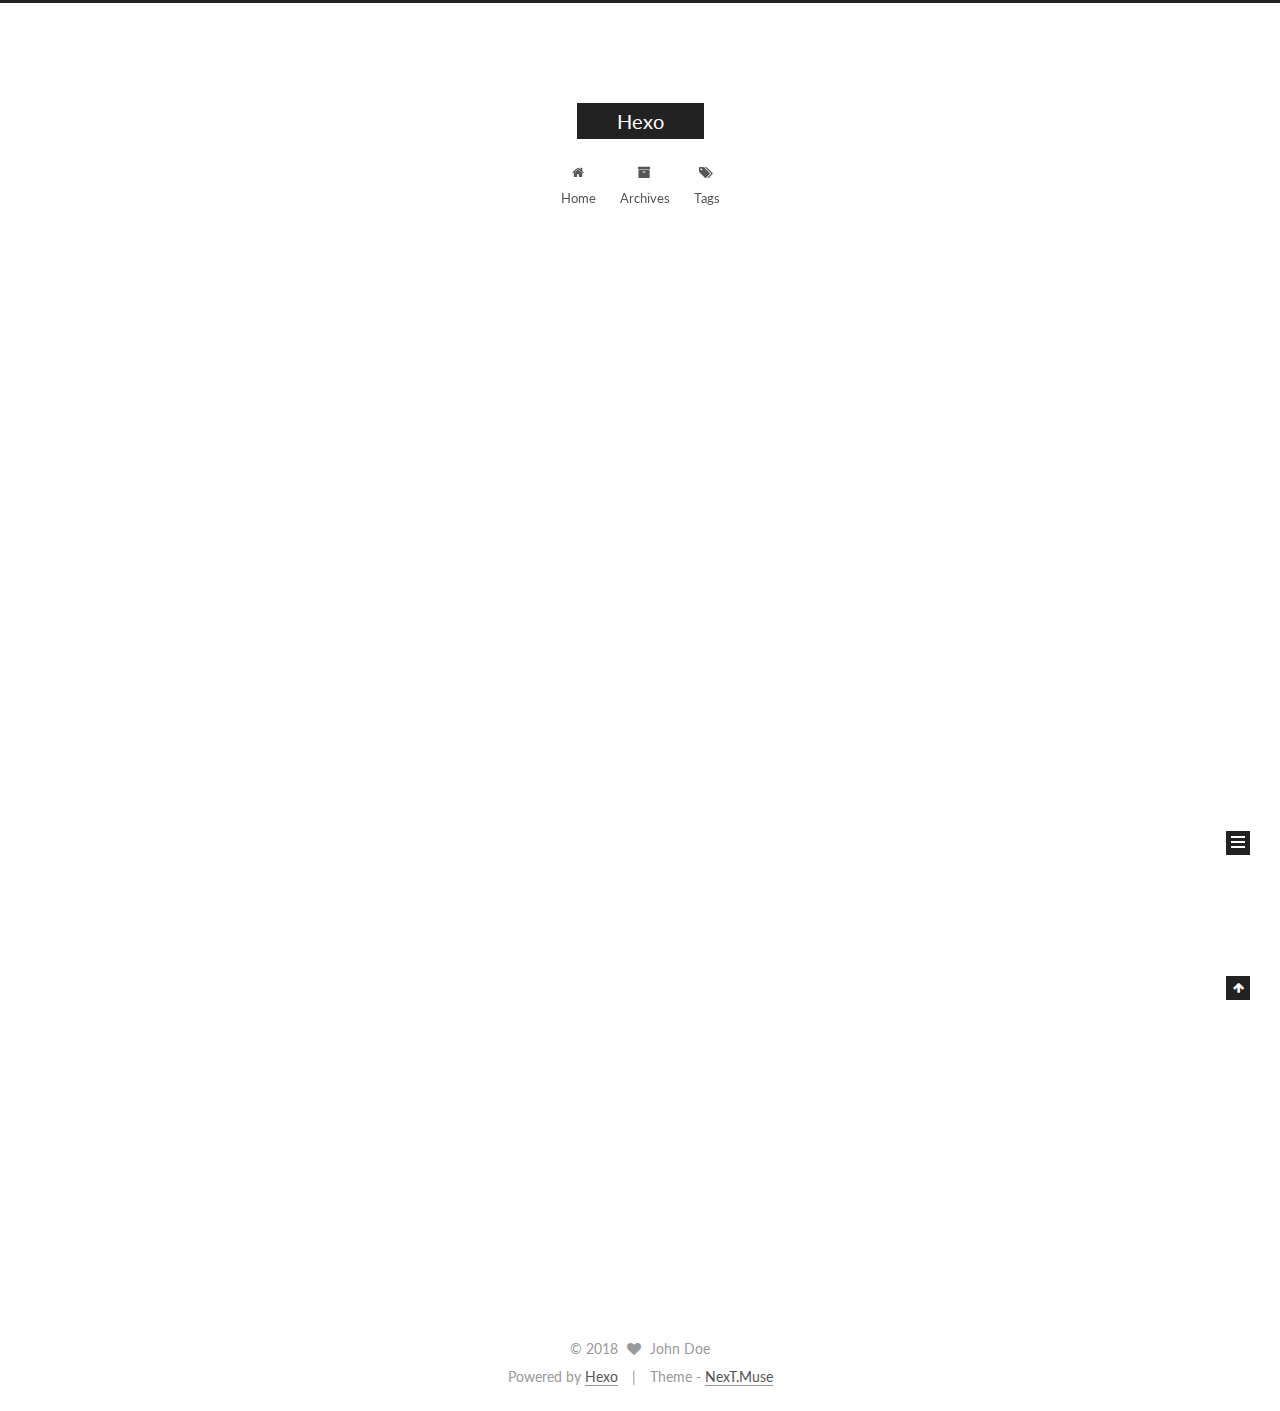
==== index.html @ 8499cf67 "Site updated: 2018-03-19 15:25:11" ====
<!DOCTYPE html>



  


<html class="theme-next muse use-motion" lang="">
<head>
  <meta charset="UTF-8"/>
<meta http-equiv="X-UA-Compatible" content="IE=edge" />
<meta name="viewport" content="width=device-width, initial-scale=1, maximum-scale=1"/>
<meta name="theme-color" content="#222">









<meta http-equiv="Cache-Control" content="no-transform" />
<meta http-equiv="Cache-Control" content="no-siteapp" />















  
  
  <link href="/lib/fancybox/source/jquery.fancybox.css?v=2.1.5" rel="stylesheet" type="text/css" />




  
  
  
  

  
    
    
  

  

  

  

  

  
    
    
    <link href="//fonts.googleapis.com/css?family=Lato:300,300italic,400,400italic,700,700italic&subset=latin,latin-ext" rel="stylesheet" type="text/css">
  






<link href="/lib/font-awesome/css/font-awesome.min.css?v=4.6.2" rel="stylesheet" type="text/css" />

<link href="/css/main.css?v=5.1.2" rel="stylesheet" type="text/css" />


  <meta name="keywords" content="Hexo, NexT" />








  <link rel="shortcut icon" type="image/x-icon" href="/favicon.ico?v=5.1.2" />






<meta property="og:type" content="website">
<meta property="og:title" content="Hexo">
<meta property="og:url" content="http://yoursite.com/index.html">
<meta property="og:site_name" content="Hexo">
<meta name="twitter:card" content="summary">
<meta name="twitter:title" content="Hexo">



<script type="text/javascript" id="hexo.configurations">
  var NexT = window.NexT || {};
  var CONFIG = {
    root: '/',
    scheme: 'Muse',
    sidebar: {"position":"left","display":"post","offset":12,"offset_float":12,"b2t":false,"scrollpercent":false,"onmobile":false},
    fancybox: true,
    tabs: true,
    motion: true,
    duoshuo: {
      userId: '0',
      author: 'Author'
    },
    algolia: {
      applicationID: '',
      apiKey: '',
      indexName: '',
      hits: {"per_page":10},
      labels: {"input_placeholder":"Search for Posts","hits_empty":"We didn't find any results for the search: ${query}","hits_stats":"${hits} results found in ${time} ms"}
    }
  };
</script>



  <link rel="canonical" href="http://yoursite.com/"/>





  <title>Hexo</title>
  














</head>

<body itemscope itemtype="http://schema.org/WebPage" lang="">

  
  
    
  

  <div class="container sidebar-position-left 
   page-home 
 ">
    <div class="headband"></div>

    <header id="header" class="header" itemscope itemtype="http://schema.org/WPHeader">
      <div class="header-inner"><div class="site-brand-wrapper">
  <div class="site-meta ">
    

    <div class="custom-logo-site-title">
      <a href="/"  class="brand" rel="start">
        <span class="logo-line-before"><i></i></span>
        <span class="site-title">Hexo</span>
        <span class="logo-line-after"><i></i></span>
      </a>
    </div>
      
        <p class="site-subtitle"></p>
      
  </div>

  <div class="site-nav-toggle">
    <button>
      <span class="btn-bar"></span>
      <span class="btn-bar"></span>
      <span class="btn-bar"></span>
    </button>
  </div>
</div>

<nav class="site-nav">
  

  
    <ul id="menu" class="menu">
      
        
        <li class="menu-item menu-item-home">
          <a href="/" rel="section">
            
              <i class="menu-item-icon fa fa-fw fa-home"></i> <br />
            
            Home
          </a>
        </li>
      
        
        <li class="menu-item menu-item-archives">
          <a href="/archives/" rel="section">
            
              <i class="menu-item-icon fa fa-fw fa-archive"></i> <br />
            
            Archives
          </a>
        </li>
      
        
        <li class="menu-item menu-item-tags">
          <a href="/tags/" rel="section">
            
              <i class="menu-item-icon fa fa-fw fa-tags"></i> <br />
            
            Tags
          </a>
        </li>
      

      
    </ul>
  

  
</nav>



 </div>
    </header>

    <main id="main" class="main">
      <div class="main-inner">
        <div class="content-wrap">
          <div id="content" class="content">
            
  <section id="posts" class="posts-expand">
    
      

  

  
  
  

  <article class="post post-type-normal" itemscope itemtype="http://schema.org/Article">
  
  
  
  <div class="post-block">
    <link itemprop="mainEntityOfPage" href="http://yoursite.com/2018/03/19/hello-world/">

    <span hidden itemprop="author" itemscope itemtype="http://schema.org/Person">
      <meta itemprop="name" content="John Doe">
      <meta itemprop="description" content="">
      <meta itemprop="image" content="/images/avatar.gif">
    </span>

    <span hidden itemprop="publisher" itemscope itemtype="http://schema.org/Organization">
      <meta itemprop="name" content="Hexo">
    </span>

    
      <header class="post-header">

        
        
          <h1 class="post-title" itemprop="name headline">
                
                <a class="post-title-link" href="/2018/03/19/hello-world/" itemprop="url">Hello World</a></h1>
        

        <div class="post-meta">
          <span class="post-time">
            
              <span class="post-meta-item-icon">
                <i class="fa fa-calendar-o"></i>
              </span>
              
                <span class="post-meta-item-text">Posted on</span>
              
              <time title="Post created" itemprop="dateCreated datePublished" datetime="2018-03-19T14:27:09+08:00">
                2018-03-19
              </time>
            

            

            
          </span>

          

          
            
          

          
          

          

          

          

        </div>
      </header>
    

    
    
    
    <div class="post-body" itemprop="articleBody">

      
      

      
        
          
            <p>Welcome to <a href="https://hexo.io/" target="_blank" rel="noopener">Hexo</a>! This is your very first post. Check <a href="https://hexo.io/docs/" target="_blank" rel="noopener">documentation</a> for more info. If you get any problems when using Hexo, you can find the answer in <a href="https://hexo.io/docs/troubleshooting.html" target="_blank" rel="noopener">troubleshooting</a> or you can ask me on <a href="https://github.com/hexojs/hexo/issues" target="_blank" rel="noopener">GitHub</a>.</p>
<h2 id="Quick-Start"><a href="#Quick-Start" class="headerlink" title="Quick Start"></a>Quick Start</h2><h3 id="Create-a-new-post"><a href="#Create-a-new-post" class="headerlink" title="Create a new post"></a>Create a new post</h3><figure class="highlight bash"><table><tr><td class="gutter"><pre><span class="line">1</span><br></pre></td><td class="code"><pre><span class="line">$ hexo new <span class="string">"My New Post"</span></span><br></pre></td></tr></table></figure>
<p>More info: <a href="https://hexo.io/docs/writing.html" target="_blank" rel="noopener">Writing</a></p>
<h3 id="Run-server"><a href="#Run-server" class="headerlink" title="Run server"></a>Run server</h3><figure class="highlight bash"><table><tr><td class="gutter"><pre><span class="line">1</span><br></pre></td><td class="code"><pre><span class="line">$ hexo server</span><br></pre></td></tr></table></figure>
<p>More info: <a href="https://hexo.io/docs/server.html" target="_blank" rel="noopener">Server</a></p>
<h3 id="Generate-static-files"><a href="#Generate-static-files" class="headerlink" title="Generate static files"></a>Generate static files</h3><figure class="highlight bash"><table><tr><td class="gutter"><pre><span class="line">1</span><br></pre></td><td class="code"><pre><span class="line">$ hexo generate</span><br></pre></td></tr></table></figure>
<p>More info: <a href="https://hexo.io/docs/generating.html" target="_blank" rel="noopener">Generating</a></p>
<h3 id="Deploy-to-remote-sites"><a href="#Deploy-to-remote-sites" class="headerlink" title="Deploy to remote sites"></a>Deploy to remote sites</h3><figure class="highlight bash"><table><tr><td class="gutter"><pre><span class="line">1</span><br></pre></td><td class="code"><pre><span class="line">$ hexo deploy</span><br></pre></td></tr></table></figure>
<p>More info: <a href="https://hexo.io/docs/deployment.html" target="_blank" rel="noopener">Deployment</a></p>

          
        
      
    </div>
    
    
    

    

    

    

    <footer class="post-footer">
      

      

      

      
      
        <div class="post-eof"></div>
      
    </footer>
  </div>
  
  
  
  </article>


    
  </section>

  


          </div>
          


          

        </div>
        
          
  
  <div class="sidebar-toggle">
    <div class="sidebar-toggle-line-wrap">
      <span class="sidebar-toggle-line sidebar-toggle-line-first"></span>
      <span class="sidebar-toggle-line sidebar-toggle-line-middle"></span>
      <span class="sidebar-toggle-line sidebar-toggle-line-last"></span>
    </div>
  </div>

  <aside id="sidebar" class="sidebar">
    
    <div class="sidebar-inner">

      

      

      <section class="site-overview sidebar-panel sidebar-panel-active">
        <div class="site-author motion-element" itemprop="author" itemscope itemtype="http://schema.org/Person">
          <img class="site-author-image" itemprop="image"
               src="/images/avatar.gif"
               alt="John Doe" />
          <p class="site-author-name" itemprop="name">John Doe</p>
           
              <p class="site-description motion-element" itemprop="description"></p>
          
        </div>
        <nav class="site-state motion-element">

          
            <div class="site-state-item site-state-posts">
              <a href="/archives/">
                <span class="site-state-item-count">1</span>
                <span class="site-state-item-name">posts</span>
              </a>
            </div>
          

          

          

        </nav>

        

        <div class="links-of-author motion-element">
          
        </div>

        
        

        
        

        


      </section>

      

      

    </div>
  </aside>


        
      </div>
    </main>

    <footer id="footer" class="footer">
      <div class="footer-inner">
        <div class="copyright" >
  
  &copy; 
  <span itemprop="copyrightYear">2018</span>
  <span class="with-love">
    <i class="fa fa-heart"></i>
  </span>
  <span class="author" itemprop="copyrightHolder">John Doe</span>
</div>


<div class="powered-by">
  Powered by <a class="theme-link" href="https://hexo.io">Hexo</a>
</div>

<div class="theme-info">
  Theme -
  <a class="theme-link" href="https://github.com/iissnan/hexo-theme-next">
    NexT.Muse
  </a>
</div>


        

        
      </div>
    </footer>

    
      <div class="back-to-top">
        <i class="fa fa-arrow-up"></i>
        
      </div>
    

  </div>

  

<script type="text/javascript">
  if (Object.prototype.toString.call(window.Promise) !== '[object Function]') {
    window.Promise = null;
  }
</script>









  












  
  <script type="text/javascript" src="/lib/jquery/index.js?v=2.1.3"></script>

  
  <script type="text/javascript" src="/lib/fastclick/lib/fastclick.min.js?v=1.0.6"></script>

  
  <script type="text/javascript" src="/lib/jquery_lazyload/jquery.lazyload.js?v=1.9.7"></script>

  
  <script type="text/javascript" src="/lib/velocity/velocity.min.js?v=1.2.1"></script>

  
  <script type="text/javascript" src="/lib/velocity/velocity.ui.min.js?v=1.2.1"></script>

  
  <script type="text/javascript" src="/lib/fancybox/source/jquery.fancybox.pack.js?v=2.1.5"></script>


  


  <script type="text/javascript" src="/js/src/utils.js?v=5.1.2"></script>

  <script type="text/javascript" src="/js/src/motion.js?v=5.1.2"></script>



  
  

  
    <script type="text/javascript" src="/js/src/scrollspy.js?v=5.1.2"></script>
<script type="text/javascript" src="/js/src/post-details.js?v=5.1.2"></script>

  

  


  <script type="text/javascript" src="/js/src/bootstrap.js?v=5.1.2"></script>



  


  




	





  





  






  





  

  

  

  

  

  

</body>
</html>
---- css/main.css ----
/* normalize.css v3.0.2 | MIT License | git.io/normalize */
html {
  font-family: sans-serif; /* 1 */
  -ms-text-size-adjust: 100%; /* 2 */
  -webkit-text-size-adjust: 100%; /* 2 */
}
body {
  margin: 0;
}
article,
aside,
details,
figcaption,
figure,
footer,
header,
hgroup,
main,
menu,
nav,
section,
summary {
  display: block;
}
audio,
canvas,
progress,
video {
  display: inline-block; /* 1 */
  vertical-align: baseline; /* 2 */
}
audio:not([controls]) {
  display: none;
  height: 0;
}
[hidden],
template {
  display: none;
}
a {
  background-color: transparent;
}
a:active,
a:hover {
  outline: 0;
}
abbr[title] {
  border-bottom: 1px dotted;
}
b,
strong {
  font-weight: bold;
}
dfn {
  font-style: italic;
}
h1 {
  font-size: 2em;
  margin: 0.67em 0;
}
mark {
  background: #ff0;
  color: #000;
}
small {
  font-size: 80%;
}
sub,
sup {
  font-size: 75%;
  line-height: 0;
  position: relative;
  vertical-align: baseline;
}
sup {
  top: -0.5em;
}
sub {
  bottom: -0.25em;
}
img {
  border: 0;
}
svg:not(:root) {
  overflow: hidden;
}
figure {
  margin: 1em 40px;
}
hr {
  -moz-box-sizing: content-box;
  box-sizing: content-box;
  height: 0;
}
pre {
  overflow: auto;
}
code,
kbd,
pre,
samp {
  font-family: monospace, monospace;
  font-size: 1em;
}
button,
input,
optgroup,
select,
textarea {
  color: inherit; /* 1 */
  font: inherit; /* 2 */
  margin: 0; /* 3 */
}
button {
  overflow: visible;
}
button,
select {
  text-transform: none;
}
button,
html input[type="button"],
input[type="reset"],
input[type="submit"] {
  -webkit-appearance: button; /* 2 */
  cursor: pointer; /* 3 */
}
button[disabled],
html input[disabled] {
  cursor: default;
}
button::-moz-focus-inner,
input::-moz-focus-inner {
  border: 0;
  padding: 0;
}
input {
  line-height: normal;
}
input[type="checkbox"],
input[type="radio"] {
  box-sizing: border-box; /* 1 */
  padding: 0; /* 2 */
}
input[type="number"]::-webkit-inner-spin-button,
input[type="number"]::-webkit-outer-spin-button {
  height: auto;
}
input[type="search"] {
  -webkit-appearance: textfield; /* 1 */
  -moz-box-sizing: content-box;
  -webkit-box-sizing: content-box; /* 2 */
  box-sizing: content-box;
}
input[type="search"]::-webkit-search-cancel-button,
input[type="search"]::-webkit-search-decoration {
  -webkit-appearance: none;
}
fieldset {
  border: 1px solid #c0c0c0;
  margin: 0 2px;
  padding: 0.35em 0.625em 0.75em;
}
legend {
  border: 0; /* 1 */
  padding: 0; /* 2 */
}
textarea {
  overflow: auto;
}
optgroup {
  font-weight: bold;
}
table {
  border-collapse: collapse;
  border-spacing: 0;
}
td,
th {
  padding: 0;
}
::selection {
  background: #262a30;
  color: #fff;
}
body {
  position: relative;
  font-family: 'Lato', "PingFang SC", "Microsoft YaHei", sans-serif;
  font-size: 14px;
  line-height: 2;
  color: #555;
  background: #fff;
}
@media (max-width: 767px) {
  body {
    padding-right: 0 !important;
  }
}
@media (min-width: 768px) and (max-width: 991px) {
  body {
    padding-right: 0 !important;
  }
}
@media (min-width: 1600px) {
  body {
    font-size: 16px;
  }
}
h1,
h2,
h3,
h4,
h5,
h6 {
  margin: 0;
  padding: 0;
  font-weight: bold;
  line-height: 1.5;
  font-family: 'Lato', "PingFang SC", "Microsoft YaHei", sans-serif;
}
h2,
h3,
h4,
h5,
h6 {
  margin: 20px 0 15px;
}
h1 {
  font-size: 22px;
}
@media (max-width: 767px) {
  h1 {
    font-size: 18px;
  }
}
h2 {
  font-size: 20px;
}
@media (max-width: 767px) {
  h2 {
    font-size: 16px;
  }
}
h3 {
  font-size: 18px;
}
@media (max-width: 767px) {
  h3 {
    font-size: 14px;
  }
}
h4 {
  font-size: 16px;
}
@media (max-width: 767px) {
  h4 {
    font-size: 12px;
  }
}
h5 {
  font-size: 14px;
}
@media (max-width: 767px) {
  h5 {
    font-size: 10px;
  }
}
h6 {
  font-size: 12px;
}
@media (max-width: 767px) {
  h6 {
    font-size: 8px;
  }
}
p {
  margin: 0 0 20px 0;
}
a {
  color: #555;
  text-decoration: none;
  border-bottom: 1px solid #999;
  word-wrap: break-word;
}
a:hover {
  color: #222;
  border-bottom-color: #222;
}
blockquote {
  margin: 0;
  padding: 0;
}
img {
  display: block;
  margin: auto;
  max-width: 100%;
  height: auto;
}
hr {
  margin: 40px 0;
  height: 3px;
  border: none;
  background-color: #ddd;
  background-image: repeating-linear-gradient(-45deg, #fff, #fff 4px, transparent 4px, transparent 8px);
}
blockquote {
  padding: 0 15px;
  color: #666;
  border-left: 4px solid #ddd;
}
blockquote cite::before {
  content: "-";
  padding: 0 5px;
}
dt {
  font-weight: 700;
}
dd {
  margin: 0;
  padding: 0;
}
.text-left {
  text-align: left;
}
.text-center {
  text-align: center;
}
.text-right {
  text-align: right;
}
.text-justify {
  text-align: justify;
}
.text-nowrap {
  white-space: nowrap;
}
.text-lowercase {
  text-transform: lowercase;
}
.text-uppercase {
  text-transform: uppercase;
}
.text-capitalize {
  text-transform: capitalize;
}
.center-block {
  display: block;
  margin-left: auto;
  margin-right: auto;
}
.clearfix:before,
.clearfix:after {
  content: " ";
  display: table;
}
.clearfix:after {
  clear: both;
}
.pullquote {
  width: 45%;
}
.pullquote.left {
  float: left;
  margin-left: 5px;
  margin-right: 10px;
}
.pullquote.right {
  float: right;
  margin-left: 10px;
  margin-right: 5px;
}
.affix.affix.affix {
  position: fixed;
}
.translation {
  margin-top: -20px;
  font-size: 14px;
  color: #999;
}
.scrollbar-measure {
  width: 100px;
  height: 100px;
  overflow: scroll;
  position: absolute;
  top: -9999px;
}
.use-motion .motion-element {
  opacity: 0;
}
table {
  margin: 20px 0;
  width: 100%;
  border-collapse: collapse;
  border-spacing: 0;
  border: 1px solid #ddd;
  font-size: 14px;
  table-layout: fixed;
  word-wrap: break-all;
}
table>tbody>tr:nth-of-type(odd) {
  background-color: #f9f9f9;
}
table>tbody>tr:hover {
  background-color: #f5f5f5;
}
caption,
th,
td {
  padding: 8px;
  text-align: left;
  vertical-align: middle;
  font-weight: normal;
}
th,
td {
  border-bottom: 3px solid #ddd;
  border-right: 1px solid #eee;
}
th {
  padding-bottom: 10px;
  font-weight: 700;
}
td {
  border-bottom-width: 1px;
}
html,
body {
  height: 100%;
}
.container {
  position: relative;
  min-height: 100%;
}
.header-inner {
  margin: 0 auto;
  padding: 100px 0 70px;
  width: 700px;
}
@media (min-width: 1600px) {
  .container .header-inner {
    width: 900px;
  }
}
.main {
  padding-bottom: 150px;
}
.main-inner {
  margin: 0 auto;
  width: 700px;
}
@media (min-width: 1600px) {
  .container .main-inner {
    width: 900px;
  }
}
.footer {
  position: absolute;
  left: 0;
  bottom: 0;
  width: 100%;
  min-height: 50px;
}
.footer-inner {
  box-sizing: border-box;
  margin: 20px auto;
  width: 700px;
}
@media (min-width: 1600px) {
  .container .footer-inner {
    width: 900px;
  }
}
pre,
.highlight {
  overflow: auto;
  margin: 20px 0;
  padding: 0;
  font-size: 13px;
  color: #4d4d4c;
  background: #f7f7f7;
  line-height: 1.6;
}
pre,
code {
  font-family: consolas, Menlo, "PingFang SC", "Microsoft YaHei", monospace;
}
code {
  padding: 2px 4px;
  word-wrap: break-word;
  color: #555;
  background: #eee;
  border-radius: 3px;
  font-size: 13px;
}
pre code {
  padding: 0;
  color: #4d4d4c;
  background: none;
  text-shadow: none;
}
.highlight {
  border-radius: 1px;
}
.highlight pre {
  border: none;
  margin: 0;
  padding: 10px 0;
}
.highlight table {
  margin: 0;
  width: auto;
  border: none;
}
.highlight td {
  border: none;
  padding: 0;
}
.highlight figcaption {
  font-size: 1em;
  color: #4d4d4c;
  line-height: 1em;
  margin-bottom: 1em;
}
.highlight figcaption:before,
.highlight figcaption:after {
  content: " ";
  display: table;
}
.highlight figcaption:after {
  clear: both;
}
.highlight figcaption a {
  float: right;
  color: #4d4d4c;
}
.highlight figcaption a:hover {
  border-bottom-color: #4d4d4c;
}
.highlight .gutter pre {
  padding-left: 10px;
  padding-right: 10px;
  color: #869194;
  text-align: right;
  background-color: #eff2f3;
}
.highlight .code pre {
  width: 100%;
  padding-left: 10px;
  padding-right: 10px;
  background-color: #f7f7f7;
}
.highlight .line {
  height: 20px;
}
.gutter {
  -webkit-user-select: none;
  -moz-user-select: none;
  -ms-user-select: none;
  user-select: none;
}
.gist table {
  width: auto;
}
.gist table td {
  border: none;
}
pre .deletion {
  background: #fdd;
}
pre .addition {
  background: #dfd;
}
pre .meta {
  color: #8959a8;
}
pre .comment {
  color: #8e908c;
}
pre .variable,
pre .attribute,
pre .tag,
pre .regexp,
pre .ruby .constant,
pre .xml .tag .title,
pre .xml .pi,
pre .xml .doctype,
pre .html .doctype,
pre .css .id,
pre .css .class,
pre .css .pseudo {
  color: #c82829;
}
pre .number,
pre .preprocessor,
pre .built_in,
pre .literal,
pre .params,
pre .constant,
pre .command {
  color: #f5871f;
}
pre .ruby .class .title,
pre .css .rules .attribute,
pre .string,
pre .value,
pre .inheritance,
pre .header,
pre .ruby .symbol,
pre .xml .cdata,
pre .special,
pre .number,
pre .formula {
  color: #718c00;
}
pre .title,
pre .css .hexcolor {
  color: #3e999f;
}
pre .function,
pre .python .decorator,
pre .python .title,
pre .ruby .function .title,
pre .ruby .title .keyword,
pre .perl .sub,
pre .javascript .title,
pre .coffeescript .title {
  color: #4271ae;
}
pre .keyword,
pre .javascript .function {
  color: #8959a8;
}
.full-image.full-image.full-image {
  border: none;
  max-width: 100%;
  width: auto;
  margin: 20px auto;
}
@media (min-width: 992px) {
  .full-image.full-image.full-image {
    max-width: none;
    width: 110%;
    margin: 25px -5%;
  }
}
.blockquote-center,
.page-home .post-type-quote blockquote,
.page-post-detail .post-type-quote blockquote {
  position: relative;
  margin: 40px 0;
  padding: 0;
  border-left: none;
  text-align: center;
}
.blockquote-center::before,
.page-home .post-type-quote blockquote::before,
.page-post-detail .post-type-quote blockquote::before,
.blockquote-center::after,
.page-home .post-type-quote blockquote::after,
.page-post-detail .post-type-quote blockquote::after {
  position: absolute;
  content: ' ';
  display: block;
  width: 100%;
  height: 24px;
  opacity: 0.2;
  background-repeat: no-repeat;
  background-position: 0 -6px;
  background-size: 22px 22px;
}
.blockquote-center::before,
.page-home .post-type-quote blockquote::before,
.page-post-detail .post-type-quote blockquote::before {
  top: -20px;
  background-image: url("../images/quote-l.svg");
  border-top: 1px solid #ccc;
}
.blockquote-center::after,
.page-home .post-type-quote blockquote::after,
.page-post-detail .post-type-quote blockquote::after {
  bottom: -20px;
  background-image: url("../images/quote-r.svg");
  border-bottom: 1px solid #ccc;
  background-position: 100% 8px;
}
.blockquote-center p,
.page-home .post-type-quote blockquote p,
.page-post-detail .post-type-quote blockquote p,
.blockquote-center div,
.page-home .post-type-quote blockquote div,
.page-post-detail .post-type-quote blockquote div {
  text-align: center;
}
.post .post-body .group-picture img {
  box-sizing: border-box;
  padding: 0 3px;
  border: none;
}
.post .group-picture-row {
  overflow: hidden;
  margin-top: 6px;
}
.post .group-picture-row:first-child {
  margin-top: 0;
}
.post .group-picture-column {
  float: left;
}
.page-post-detail .post-body .group-picture-column {
  float: none;
  margin-top: 10px;
  width: auto !important;
}
.page-post-detail .post-body .group-picture-column img {
  margin: 0 auto;
}
.page-archive .group-picture-container {
  overflow: hidden;
}
.page-archive .group-picture-row {
  float: left;
}
.page-archive .group-picture-row:first-child {
  margin-top: 6px;
}
.page-archive .group-picture-column {
  max-width: 150px;
  max-height: 150px;
}
.post-body .note {
  position: relative;
  padding: 15px;
  margin-bottom: 20px;
  border: 1px solid #eee;
  border-left-width: 5px;
  border-radius: 3px;
}
.post-body .note h2,
.post-body .note h3,
.post-body .note h4,
.post-body .note h5,
.post-body .note h6 {
  margin-top: 0;
  margin-bottom: 0;
  border-bottom: initial;
  padding-top: 0 !important;
}
.post-body .note p:first-child,
.post-body .note ul:first-child,
.post-body .note ol:first-child,
.post-body .note table:first-child,
.post-body .note pre:first-child,
.post-body .note blockquote:first-child {
  margin-top: 0;
}
.post-body .note p:last-child,
.post-body .note ul:last-child,
.post-body .note ol:last-child,
.post-body .note table:last-child,
.post-body .note pre:last-child,
.post-body .note blockquote:last-child {
  margin-bottom: 0;
}
.post-body .note.default {
  border-left-color: #777;
}
.post-body .note.default h2,
.post-body .note.default h3,
.post-body .note.default h4,
.post-body .note.default h5,
.post-body .note.default h6 {
  color: #777;
}
.post-body .note.primary {
  border-left-color: #6f42c1;
}
.post-body .note.primary h2,
.post-body .note.primary h3,
.post-body .note.primary h4,
.post-body .note.primary h5,
.post-body .note.primary h6 {
  color: #6f42c1;
}
.post-body .note.info {
  border-left-color: #428bca;
}
.post-body .note.info h2,
.post-body .note.info h3,
.post-body .note.info h4,
.post-body .note.info h5,
.post-body .note.info h6 {
  color: #428bca;
}
.post-body .note.success {
  border-left-color: #5cb85c;
}
.post-body .note.success h2,
.post-body .note.success h3,
.post-body .note.success h4,
.post-body .note.success h5,
.post-body .note.success h6 {
  color: #5cb85c;
}
.post-body .note.warning {
  border-left-color: #f0ad4e;
}
.post-body .note.warning h2,
.post-body .note.warning h3,
.post-body .note.warning h4,
.post-body .note.warning h5,
.post-body .note.warning h6 {
  color: #f0ad4e;
}
.post-body .note.danger {
  border-left-color: #d9534f;
}
.post-body .note.danger h2,
.post-body .note.danger h3,
.post-body .note.danger h4,
.post-body .note.danger h5,
.post-body .note.danger h6 {
  color: #d9534f;
}
.post-body .label {
  display: inline;
  padding: 0 2px;
  white-space: nowrap;
}
.post-body .label.default {
  background-color: #f0f0f0;
}
.post-body .label.primary {
  background-color: #efe6f7;
}
.post-body .label.info {
  background-color: #e5f2f8;
}
.post-body .label.success {
  background-color: #e7f4e9;
}
.post-body .label.warning {
  background-color: #fcf6e1;
}
.post-body .label.danger {
  background-color: #fae8eb;
}
.post-body .tabs {
  position: relative;
  display: block;
  margin-bottom: 20px;
  padding-top: 10px;
}
.post-body .tabs ul.nav-tabs {
  margin: 0;
  padding: 0;
  display: flex;
  margin-bottom: -1px;
}
@media (max-width: 413px) {
  .post-body .tabs ul.nav-tabs {
    display: block;
    margin-bottom: 5px;
  }
}
.post-body .tabs ul.nav-tabs li.tab {
  list-style-type: none !important;
  margin: 0 0.25em 0 0;
  border-top: 3px solid transparent;
  border-left: 1px solid transparent;
  border-right: 1px solid transparent;
}
@media (max-width: 413px) {
  .post-body .tabs ul.nav-tabs li.tab {
    margin: initial;
    border-top: 1px solid transparent;
    border-left: 3px solid transparent;
    border-right: 1px solid transparent;
    border-bottom: 1px solid transparent;
  }
}
.post-body .tabs ul.nav-tabs li.tab a {
  outline: 0;
  border-bottom: initial;
  display: block;
  line-height: 1.8em;
  padding: 0.25em 0.75em;
  transition-duration: 0.2s;
  transition-timing-function: ease-out;
  transition-delay: 0s;
}
.post-body .tabs ul.nav-tabs li.tab a i {
  width: 1.285714285714286em;
}
.post-body .tabs ul.nav-tabs li.tab.active {
  border-top: 3px solid #fc6423;
  border-left: 1px solid #ddd;
  border-right: 1px solid #ddd;
  background-color: #fff;
}
@media (max-width: 413px) {
  .post-body .tabs ul.nav-tabs li.tab.active {
    border-top: 1px solid #ddd;
    border-left: 3px solid #fc6423;
    border-right: 1px solid #ddd;
    border-bottom: 1px solid #ddd;
  }
}
.post-body .tabs ul.nav-tabs li.tab.active a {
  cursor: default;
  color: #555;
}
.post-body .tabs .tab-content {
  background-color: #fff;
}
.post-body .tabs .tab-content .tab-pane {
  border: 1px solid #ddd;
  padding: 20px 20px 0 20px;
}
.post-body .tabs .tab-content .tab-pane:not(.active) {
  display: none !important;
}
.post-body .tabs .tab-content .tab-pane.active {
  display: block !important;
}
.btn {
  display: inline-block;
  padding: 0 20px;
  font-size: 14px;
  color: #fff;
  background: #222;
  border: 2px solid #222;
  text-decoration: none;
  border-radius: 0;
  transition-property: background-color;
  transition-duration: 0.2s;
  transition-timing-function: ease-in-out;
  transition-delay: 0s;
}
.btn:hover,
.post-button .btn:hover {
  border-color: #222;
  color: #222;
  background: #fff;
}
.btn-bar {
  display: block;
  width: 22px;
  height: 2px;
  background: #555;
  border-radius: 1px;
}
.btn-bar+.btn-bar {
  margin-top: 4px;
}
.pagination {
  margin: 120px 0 40px;
  text-align: center;
  border-top: 1px solid #eee;
}
.page-number-basic,
.pagination .prev,
.pagination .next,
.pagination .page-number,
.pagination .space {
  display: inline-block;
  position: relative;
  top: -1px;
  margin: 0 10px;
  padding: 0 10px;
  line-height: 30px;
}
@media (max-width: 767px) {
  .page-number-basic,
  .pagination .prev,
  .pagination .next,
  .pagination .page-number,
  .pagination .space {
    margin: 0 5px;
  }
}
.pagination .prev,
.pagination .next,
.pagination .page-number {
  border-bottom: 0;
  border-top: 1px solid #eee;
  transition-property: border-color;
  transition-duration: 0.2s;
  transition-timing-function: ease-in-out;
  transition-delay: 0s;
}
.pagination .prev:hover,
.pagination .next:hover,
.pagination .page-number:hover {
  border-top-color: #222;
}
.pagination .space {
  padding: 0;
  margin: 0;
}
.pagination .prev {
  margin-left: 0;
}
.pagination .next {
  margin-right: 0;
}
.pagination .page-number.current {
  color: #fff;
  background: #ccc;
  border-top-color: #ccc;
}
@media (max-width: 767px) {
  .pagination {
    border-top: none;
  }
  .pagination .prev,
  .pagination .next,
  .pagination .page-number {
    margin-bottom: 10px;
    border-top: 0;
    border-bottom: 1px solid #eee;
  }
  .pagination .prev:hover,
  .pagination .next:hover,
  .pagination .page-number:hover {
    border-bottom-color: #222;
  }
}
.comments {
  margin: 60px 20px 0;
}
.tag-cloud {
  text-align: center;
}
.tag-cloud a {
  display: inline-block;
  margin: 10px;
}
.back-to-top {
  box-sizing: border-box;
  position: fixed;
  bottom: -100px;
  right: 30px;
  z-index: 1050;
  padding: 0 6px;
  width: 24px;
  background: #222;
  font-size: 12px;
  opacity: 1;
  color: #fff;
  cursor: pointer;
  text-align: center;
  -webkit-transform: translateZ(0);
  transition-property: bottom;
  transition-duration: 0.2s;
  transition-timing-function: ease-in-out;
  transition-delay: 0s;
}
@media (min-width: 768px) and (max-width: 991px) {
  .back-to-top {
    display: none !important;
  }
}
@media (max-width: 767px) {
  .back-to-top {
    display: none !important;
  }
}
.back-to-top.back-to-top-on {
  bottom: 19px;
}
.header {
  background: transparent;
}
.header-inner {
  position: relative;
}
.headband {
  height: 3px;
  background: #222;
}
.site-meta {
  margin: 0;
  text-align: center;
}
@media (max-width: 767px) {
  .site-meta {
    text-align: center;
  }
}
.brand {
  position: relative;
  display: inline-block;
  padding: 0 40px;
  color: #fff;
  background: #222;
  border-bottom: none;
}
.brand:hover {
  color: #fff;
}
.logo {
  display: inline-block;
  margin-right: 5px;
  line-height: 36px;
  vertical-align: top;
}
.site-title {
  display: inline-block;
  vertical-align: top;
  line-height: 36px;
  font-size: 20px;
  font-weight: normal;
  font-family: 'Lato', "PingFang SC", "Microsoft YaHei", sans-serif;
}
.site-subtitle {
  margin-top: 10px;
  font-size: 13px;
  color: #999;
}
.use-motion .brand {
  opacity: 0;
}
.use-motion .logo,
.use-motion .site-title,
.use-motion .site-subtitle {
  opacity: 0;
  position: relative;
  top: -10px;
}
.site-nav-toggle {
  display: none;
  position: absolute;
  top: 10px;
  left: 10px;
}
@media (max-width: 767px) {
  .site-nav-toggle {
    display: block;
  }
}
.site-nav-toggle button {
  margin-top: 2px;
  padding: 9px 10px;
  background: transparent;
  border: none;
}
@media (max-width: 767px) {
  .site-nav {
    display: none;
    margin: 0 -10px;
    padding: 0 10px;
    clear: both;
    border-top: 1px solid #ddd;
  }
}
@media (min-width: 768px) and (max-width: 991px) {
  .site-nav {
    display: block !important;
  }
}
@media (min-width: 992px) {
  .site-nav {
    display: block !important;
  }
}
.menu {
  margin-top: 20px;
  padding-left: 0;
  text-align: center;
}
.menu .menu-item {
  display: inline-block;
  margin: 0 10px;
  list-style: none;
}
@media screen and (max-width: 767px) {
  .menu .menu-item {
    margin-top: 10px;
  }
}
.menu .menu-item a {
  display: block;
  font-size: 13px;
  line-height: inherit;
  border-bottom: 1px solid transparent;
  transition-property: border-color;
  transition-duration: 0.2s;
  transition-timing-function: ease-in-out;
  transition-delay: 0s;
}
.menu .menu-item a:hover {
  border-bottom-color: #222;
}
.menu .menu-item .fa {
  margin-right: 5px;
}
.use-motion .menu-item {
  opacity: 0;
}
.post-body {
  font-family: 'Lato', "PingFang SC", "Microsoft YaHei", sans-serif;
}
@media (max-width: 767px) {
  .post-body {
    word-break: break-word;
  }
}
.post-body .fancybox img {
  display: block !important;
  margin: 0 auto;
  cursor: pointer;
  cursor: zoom-in;
  cursor: -webkit-zoom-in;
}
.post-body .image-caption,
.post-body .figure .caption {
  margin: 10px auto 15px;
  text-align: center;
  font-size: 14px;
  color: #999;
  font-weight: bold;
  line-height: 1;
}
.post-sticky-flag {
  display: inline-block;
  font-size: 16px;
  -ms-transform: rotate(30deg);
  -webkit-transform: rotate(30deg);
  -moz-transform: rotate(30deg);
  -ms-transform: rotate(30deg);
  -o-transform: rotate(30deg);
  transform: rotate(30deg);
}
.posts-expand {
  padding-top: 40px;
}
@media (max-width: 767px) {
  .posts-expand {
    margin: 0 20px;
  }
  .post-body pre {
    padding: 10px;
  }
  .post-body pre .gutter pre {
    padding-right: 10px;
  }
  .post-body .highlight {
    margin-left: 0px;
    margin-right: 0px;
    padding: 0;
  }
  .post-body .highlight .gutter pre {
    padding-right: 10px;
  }
}
@media (min-width: 992px) {
  .posts-expand .post-body {
    text-align: justify;
  }
}
.posts-expand .post-body h2,
.posts-expand .post-body h3,
.posts-expand .post-body h4,
.posts-expand .post-body h5,
.posts-expand .post-body h6 {
  padding-top: 10px;
}
.posts-expand .post-body h2 .header-anchor,
.posts-expand .post-body h3 .header-anchor,
.posts-expand .post-body h4 .header-anchor,
.posts-expand .post-body h5 .header-anchor,
.posts-expand .post-body h6 .header-anchor {
  float: right;
  margin-left: 10px;
  color: #ccc;
  border-bottom-style: none;
  visibility: hidden;
}
.posts-expand .post-body h2 .header-anchor:hover,
.posts-expand .post-body h3 .header-anchor:hover,
.posts-expand .post-body h4 .header-anchor:hover,
.posts-expand .post-body h5 .header-anchor:hover,
.posts-expand .post-body h6 .header-anchor:hover {
  color: inherit;
}
.posts-expand .post-body h2:hover .header-anchor,
.posts-expand .post-body h3:hover .header-anchor,
.posts-expand .post-body h4:hover .header-anchor,
.posts-expand .post-body h5:hover .header-anchor,
.posts-expand .post-body h6:hover .header-anchor {
  visibility: visible;
}
.posts-expand .post-body ul li {
  list-style: circle;
}
.posts-expand .post-body img {
  box-sizing: border-box;
  margin: auto;
  padding: 3px;
  border: 1px solid #ddd;
}
.posts-expand .fancybox img {
  margin: 0 auto;
}
@media (max-width: 767px) {
  .posts-collapse {
    margin: 0 20px;
  }
  .posts-collapse .post-title,
  .posts-collapse .post-meta {
    display: block;
    width: auto;
    text-align: left;
  }
}
.posts-collapse {
  position: relative;
  z-index: 1010;
  margin-left: 55px;
}
.posts-collapse::after {
  content: " ";
  position: absolute;
  top: 20px;
  left: 0;
  margin-left: -2px;
  width: 4px;
  height: 100%;
  background: #f5f5f5;
  z-index: -1;
}
@media (max-width: 767px) {
  .posts-collapse {
    margin: 0 20px;
  }
}
.posts-collapse .collection-title {
  position: relative;
  margin: 60px 0;
}
.posts-collapse .collection-title h1,
.posts-collapse .collection-title h2 {
  margin-left: 20px;
}
.posts-collapse .collection-title small {
  color: #bbb;
  margin-left: 5px;
}
.posts-collapse .collection-title::before {
  content: " ";
  position: absolute;
  left: 0;
  top: 50%;
  margin-left: -4px;
  margin-top: -4px;
  width: 8px;
  height: 8px;
  background: #bbb;
  border-radius: 50%;
}
.posts-collapse .post {
  margin: 30px 0;
}
.posts-collapse .post-header {
  position: relative;
  transition-duration: 0.2s;
  transition-timing-function: ease-in-out;
  transition-delay: 0s;
  transition-property: border;
  border-bottom: 1px dashed #ccc;
}
.posts-collapse .post-header::before {
  content: " ";
  position: absolute;
  left: 0;
  top: 12px;
  width: 6px;
  height: 6px;
  margin-left: -4px;
  background: #bbb;
  border-radius: 50%;
  border: 1px solid #fff;
  transition-duration: 0.2s;
  transition-timing-function: ease-in-out;
  transition-delay: 0s;
  transition-property: background;
}
.posts-collapse .post-header:hover {
  border-bottom-color: #666;
}
.posts-collapse .post-header:hover::before {
  background: #222;
}
.posts-collapse .post-meta {
  position: absolute;
  font-size: 12px;
  left: 20px;
  top: 5px;
}
.posts-collapse .post-comments-count {
  display: none;
}
.posts-collapse .post-title {
  margin-left: 60px;
  font-size: 16px;
  font-weight: normal;
  line-height: inherit;
}
.posts-collapse .post-title::after {
  margin-left: 3px;
  opacity: 0.6;
}
.posts-collapse .post-title a {
  color: #666;
  border-bottom: none;
}
.page-home .post-type-quote .post-header,
.page-post-detail .post-type-quote .post-header,
.page-home .post-type-quote .post-tags,
.page-post-detail .post-type-quote .post-tags {
  display: none;
}
.posts-expand .post-title {
  font-size: 26px;
  text-align: center;
  word-break: break-word;
  font-weight: 400;
}
@media (max-width: 767px) {
  .posts-expand .post-title {
    font-size: 22px;
  }
}
.posts-expand .post-title-link {
  display: inline-block;
  position: relative;
  color: #555;
  border-bottom: none;
  line-height: 1.2;
  vertical-align: top;
}
.posts-expand .post-title-link::before {
  content: "";
  position: absolute;
  width: 100%;
  height: 2px;
  bottom: 0;
  left: 0;
  background-color: #000;
  visibility: hidden;
  -webkit-transform: scaleX(0);
  -moz-transform: scaleX(0);
  -ms-transform: scaleX(0);
  -o-transform: scaleX(0);
  transform: scaleX(0);
  transition-duration: 0.2s;
  transition-timing-function: ease-in-out;
  transition-delay: 0s;
}
.posts-expand .post-title-link:hover::before {
  visibility: visible;
  -webkit-transform: scaleX(1);
  -moz-transform: scaleX(1);
  -ms-transform: scaleX(1);
  -o-transform: scaleX(1);
  transform: scaleX(1);
}
.posts-expand .post-title-link .fa {
  font-size: 16px;
}
.posts-expand .post-meta {
  margin: 3px 0 60px 0;
  color: #999;
  font-family: 'Lato', "PingFang SC", "Microsoft YaHei", sans-serif;
  font-size: 12px;
  text-align: center;
}
.posts-expand .post-meta .post-category-list {
  display: inline-block;
  margin: 0;
  padding: 3px;
}
.posts-expand .post-meta .post-category-list-link {
  color: #999;
}
.posts-expand .post-meta .post-description {
  font-size: 14px;
  margin-top: 2px;
}
.post-wordcount {
  display: inline-block;
}
.post-meta-divider {
  margin: 0 0.5em;
}
.post-meta-item-icon {
  margin-right: 3px;
}
@media (min-width: 768px) and (max-width: 991px) {
  .post-meta-item-icon {
    display: inline-block;
  }
}
@media (max-width: 767px) {
  .post-meta-item-icon {
    display: inline-block;
  }
}
@media (min-width: 768px) and (max-width: 991px) {
  .post-meta-item-text {
    display: none;
  }
}
@media (max-width: 767px) {
  .post-meta-item-text {
    display: none;
  }
}
@media (max-width: 767px) {
  .posts-expand .post-comments-count {
    display: none;
  }
}
.post-button {
  margin-top: 50px;
}
.post-button .btn {
  color: #fff;
  font-size: 14px;
  background: #222;
  border-radius: 0;
  line-height: 2;
  margin: 0 4px 8px 4px;
}
.post-button .fa-fw {
  width: 1.285714285714286em;
  text-align: left;
}
.posts-expand .post-tags {
  margin-top: 40px;
  text-align: center;
}
.posts-expand .post-tags a {
  display: inline-block;
  margin-right: 10px;
  font-size: 13px;
}
.post-nav {
  display: table;
  margin-top: 15px;
  width: 100%;
  border-top: 1px solid #eee;
}
.post-nav-divider {
  display: table-cell;
  width: 10%;
}
.post-nav-item {
  display: table-cell;
  padding: 10px 0 0 0;
  width: 45%;
  vertical-align: top;
}
.post-nav-item a {
  position: relative;
  display: block;
  line-height: 25px;
  font-size: 14px;
  color: #555;
  border-bottom: none;
}
.post-nav-item a:hover {
  color: #222;
  border-bottom: none;
}
.post-nav-item a:active {
  top: 2px;
}
.post-nav-item .fa {
  position: absolute;
  top: 8px;
  left: 0;
  font-size: 12px;
}
.post-nav-next a {
  padding-left: 15px;
}
.post-nav-prev {
  text-align: right;
}
.post-nav-prev a {
  padding-right: 15px;
}
.post-nav-prev .fa {
  right: 0;
  left: auto;
}
.posts-expand .post-eof {
  display: block;
  margin: 80px auto 60px;
  width: 8%;
  height: 1px;
  background: #ccc;
  text-align: center;
}
.post:last-child .post-eof.post-eof.post-eof {
  display: none;
}
.post-gallery {
  display: table;
  table-layout: fixed;
  width: 100%;
  border-collapse: separate;
}
.post-gallery-row {
  display: table-row;
}
.post-gallery .post-gallery-img {
  display: table-cell;
  text-align: center;
  vertical-align: middle;
  border: none;
}
.post-gallery .post-gallery-img img {
  max-width: 100%;
  max-height: 100%;
  border: none;
}
.fancybox-close,
.fancybox-close:hover {
  border: none;
}
.rtl.post-body p,
.rtl.post-body a,
.rtl.post-body h1,
.rtl.post-body h2,
.rtl.post-body h3,
.rtl.post-body h4,
.rtl.post-body h5,
.rtl.post-body h6,
.rtl.post-body li,
.rtl.post-body ul,
.rtl.post-body ol {
  direction: rtl;
  font-family: UKIJ Ekran;
}
.rtl.post-title {
  font-family: UKIJ Ekran;
}
.sidebar {
  position: fixed;
  right: 0;
  top: 0;
  bottom: 0;
  width: 0;
  z-index: 1040;
  box-shadow: inset 0 2px 6px #000;
  background: #222;
  -webkit-transform: translateZ(0);
}
.sidebar a {
  color: #999;
  border-bottom-color: #555;
}
.sidebar a:hover {
  color: #eee;
}
@media (min-width: 768px) and (max-width: 991px) {
  .sidebar {
    display: none !important;
  }
}
@media (max-width: 767px) {
  .sidebar {
    display: none !important;
  }
}
.sidebar-inner {
  position: relative;
  padding: 20px 10px;
  color: #999;
  text-align: center;
}
.sidebar-toggle {
  position: fixed;
  right: 30px;
  bottom: 45px;
  width: 14px;
  height: 14px;
  padding: 5px;
  background: #222;
  line-height: 0;
  z-index: 1050;
  cursor: pointer;
  -webkit-transform: translateZ(0);
}
@media (min-width: 768px) and (max-width: 991px) {
  .sidebar-toggle {
    display: none !important;
  }
}
@media (max-width: 767px) {
  .sidebar-toggle {
    display: none !important;
  }
}
.sidebar-toggle-line {
  position: relative;
  display: inline-block;
  vertical-align: top;
  height: 2px;
  width: 100%;
  background: #fff;
  margin-top: 3px;
}
.sidebar-toggle-line:first-child {
  margin-top: 0;
}
.site-author-image {
  display: block;
  margin: 0 auto;
  padding: 2px;
  max-width: 96px;
  height: auto;
  border: 2px solid #333;
}
.site-author-name {
  margin: 5px 0 0;
  text-align: center;
  color: #f5f5f5;
  font-weight: normal;
}
.site-description {
  margin-top: 5px;
  text-align: center;
  font-size: 14px;
  color: #999;
}
.site-state {
  overflow: hidden;
  line-height: 1.4;
  white-space: nowrap;
  text-align: center;
}
.site-state-item {
  display: inline-block;
  padding: 0 15px;
  border-left: 1px solid #333;
}
.site-state-item:first-child {
  border-left: none;
}
.site-state-item a {
  border-bottom: none;
}
.site-state-item-count {
  display: block;
  text-align: center;
  color: inherit;
  font-weight: 600;
  font-size: 18px;
}
.site-state-item-name {
  font-size: 13px;
  color: inherit;
}
.feed-link {
  margin-top: 20px;
}
.feed-link a {
  display: inline-block;
  padding: 0 15px;
  color: #fc6423;
  border: 1px solid #fc6423;
  border-radius: 4px;
}
.feed-link a i {
  color: #fc6423;
  font-size: 14px;
}
.feed-link a:hover {
  color: #fff;
  background: #fc6423;
}
.feed-link a:hover i {
  color: #fff;
}
.links-of-author {
  margin-top: 20px;
  display: flex;
  flex-wrap: wrap;
  justify-content: center;
}
.links-of-author a {
  display: inline-block;
  vertical-align: middle;
  margin-right: 10px;
  margin-bottom: 10px;
  border-bottom-color: #555;
  font-size: 13px;
}
.links-of-author a:before {
  display: inline-block;
  vertical-align: middle;
  margin-right: 3px;
  content: " ";
  width: 4px;
  height: 4px;
  border-radius: 50%;
  background: #29ff96;
}
.links-of-blogroll {
  font-size: 13px;
}
.links-of-blogroll-title {
  margin-top: 20px;
  font-size: 14px;
  font-weight: 600;
}
.links-of-blogroll-list {
  margin: 0;
  padding: 0;
  list-style: none;
}
.links-of-blogroll-item {
  padding: 2px 10px;
}
.sidebar-nav {
  margin: 0 0 20px;
  padding-left: 0;
}
.sidebar-nav li {
  display: inline-block;
  cursor: pointer;
  border-bottom: 1px solid transparent;
  font-size: 14px;
  color: #555;
}
.sidebar-nav li:hover {
  color: #f5f5f5;
}
.page-post-detail .sidebar-nav-toc {
  padding: 0 5px;
}
.page-post-detail .sidebar-nav-overview {
  margin-left: 10px;
}
.sidebar-nav .sidebar-nav-active {
  color: #87daff;
  border-bottom-color: #87daff;
}
.sidebar-nav .sidebar-nav-active:hover {
  color: #87daff;
}
.sidebar-panel {
  display: none;
}
.sidebar-panel-active {
  display: block;
}
.post-toc-empty {
  font-size: 14px;
  color: #666;
}
.post-toc-wrap {
  overflow: hidden;
}
.post-toc {
  overflow: auto;
}
.post-toc ol {
  margin: 0;
  padding: 0 2px 5px 10px;
  text-align: left;
  list-style: none;
  font-size: 14px;
}
.post-toc ol > ol {
  padding-left: 0;
}
.post-toc ol a {
  transition-duration: 0.2s;
  transition-timing-function: ease-in-out;
  transition-delay: 0s;
  transition-property: all;
  color: #999;
  border-bottom-color: #555;
}
.post-toc ol a:hover {
  color: #ccc;
  border-bottom-color: #ccc;
}
.post-toc .nav-item {
  overflow: hidden;
  text-overflow: ellipsis;
  white-space: nowrap;
  line-height: 1.8;
}
.post-toc .nav .nav-child {
  display: none;
}
.post-toc .nav .active > .nav-child {
  display: block;
}
.post-toc .nav .active-current > .nav-child {
  display: block;
}
.post-toc .nav .active-current > .nav-child > .nav-item {
  display: block;
}
.post-toc .nav .active > a {
  color: #87daff;
  border-bottom-color: #87daff;
}
.post-toc .nav .active-current > a {
  color: #87daff;
}
.post-toc .nav .active-current > a:hover {
  color: #87daff;
}
.footer {
  font-size: 14px;
  color: #999;
}
.footer img {
  border: none;
}
.footer-inner {
  text-align: center;
}
.with-love {
  display: inline-block;
  margin: 0 5px;
}
.powered-by,
.theme-info {
  display: inline-block;
}
.powered-by {
  margin-right: 10px;
}
.powered-by::after {
  content: "|";
  padding-left: 10px;
}
.cc-license {
  margin-top: 10px;
  text-align: center;
}
.cc-license .cc-opacity {
  opacity: 0.7;
  border-bottom: none;
}
.cc-license .cc-opacity:hover {
  opacity: 0.9;
}
.cc-license img {
  display: inline-block;
}
.theme-next #ds-thread #ds-reset {
  color: #555;
}
.theme-next #ds-thread #ds-reset .ds-replybox {
  margin-bottom: 30px;
}
.theme-next #ds-thread #ds-reset .ds-replybox .ds-avatar,
.theme-next #ds-reset .ds-avatar img {
  box-shadow: none;
}
.theme-next #ds-thread #ds-reset .ds-textarea-wrapper {
  border-color: #c7d4e1;
  background: none;
  border-top-right-radius: 3px;
  border-top-left-radius: 3px;
}
.theme-next #ds-thread #ds-reset .ds-textarea-wrapper textarea {
  height: 60px;
}
.theme-next #ds-reset .ds-rounded-top {
  border-radius: 0;
}
.theme-next #ds-thread #ds-reset .ds-post-toolbar {
  box-sizing: border-box;
  border: 1px solid #c7d4e1;
  background: #f6f8fa;
}
.theme-next #ds-thread #ds-reset .ds-post-options {
  height: 40px;
  border: none;
  background: none;
}
.theme-next #ds-thread #ds-reset .ds-toolbar-buttons {
  top: 11px;
}
.theme-next #ds-thread #ds-reset .ds-sync {
  top: 5px;
}
.theme-next #ds-thread #ds-reset .ds-post-button {
  top: 4px;
  right: 5px;
  width: 90px;
  height: 30px;
  border: 1px solid #c5ced7;
  border-radius: 3px;
  background-image: linear-gradient(#fbfbfc, #f5f7f9);
  color: #60676d;
}
.theme-next #ds-thread #ds-reset .ds-post-button:hover {
  background-position: 0 -30px;
  color: #60676d;
}
.theme-next #ds-thread #ds-reset .ds-comments-info {
  padding: 10px 0;
}
.theme-next #ds-thread #ds-reset .ds-sort {
  display: none;
}
.theme-next #ds-thread #ds-reset li.ds-tab a.ds-current {
  border: none;
  background: #f6f8fa;
  color: #60676d;
}
.theme-next #ds-thread #ds-reset li.ds-tab a.ds-current:hover {
  background-color: #e9f0f7;
  color: #60676d;
}
.theme-next #ds-thread #ds-reset li.ds-tab a {
  border-radius: 2px;
  padding: 5px;
}
.theme-next #ds-thread #ds-reset .ds-login-buttons p {
  color: #999;
  line-height: 36px;
}
.theme-next #ds-thread #ds-reset .ds-login-buttons .ds-service-list li {
  height: 28px;
}
.theme-next #ds-thread #ds-reset .ds-service-list a {
  background: none;
  padding: 5px;
  border: 1px solid;
  border-radius: 3px;
  text-align: center;
}
.theme-next #ds-thread #ds-reset .ds-service-list a:hover {
  color: #fff;
  background: #666;
}
.theme-next #ds-thread #ds-reset .ds-service-list .ds-weibo {
  color: #fc9b00;
  border-color: #fc9b00;
}
.theme-next #ds-thread #ds-reset .ds-service-list .ds-weibo:hover {
  background: #fc9b00;
}
.theme-next #ds-thread #ds-reset .ds-service-list .ds-qq {
  color: #60a3ec;
  border-color: #60a3ec;
}
.theme-next #ds-thread #ds-reset .ds-service-list .ds-qq:hover {
  background: #60a3ec;
}
.theme-next #ds-thread #ds-reset .ds-service-list .ds-renren {
  color: #2e7ac4;
  border-color: #2e7ac4;
}
.theme-next #ds-thread #ds-reset .ds-service-list .ds-renren:hover {
  background: #2e7ac4;
}
.theme-next #ds-thread #ds-reset .ds-service-list .ds-douban {
  color: #37994c;
  border-color: #37994c;
}
.theme-next #ds-thread #ds-reset .ds-service-list .ds-douban:hover {
  background: #37994c;
}
.theme-next #ds-thread #ds-reset .ds-service-list .ds-kaixin {
  color: #fef20d;
  border-color: #fef20d;
}
.theme-next #ds-thread #ds-reset .ds-service-list .ds-kaixin:hover {
  background: #fef20d;
}
.theme-next #ds-thread #ds-reset .ds-service-list .ds-netease {
  color: #f00;
  border-color: #f00;
}
.theme-next #ds-thread #ds-reset .ds-service-list .ds-netease:hover {
  background: #f00;
}
.theme-next #ds-thread #ds-reset .ds-service-list .ds-sohu {
  color: #ffcb05;
  border-color: #ffcb05;
}
.theme-next #ds-thread #ds-reset .ds-service-list .ds-sohu:hover {
  background: #ffcb05;
}
.theme-next #ds-thread #ds-reset .ds-service-list .ds-baidu {
  color: #2831e0;
  border-color: #2831e0;
}
.theme-next #ds-thread #ds-reset .ds-service-list .ds-baidu:hover {
  background: #2831e0;
}
.theme-next #ds-thread #ds-reset .ds-service-list .ds-google {
  color: #166bec;
  border-color: #166bec;
}
.theme-next #ds-thread #ds-reset .ds-service-list .ds-google:hover {
  background: #166bec;
}
.theme-next #ds-thread #ds-reset .ds-service-list .ds-weixin {
  color: #00ce0d;
  border-color: #00ce0d;
}
.theme-next #ds-thread #ds-reset .ds-service-list .ds-weixin:hover {
  background: #00ce0d;
}
.theme-next #ds-thread #ds-reset .ds-service-list .ds-more-services {
  border: none;
}
.theme-next #ds-thread #ds-reset .ds-service-list .ds-more-services:hover {
  background: none;
}
.theme-next #ds-reset .duoshuo-ua-admin {
  display: inline-block;
  color: #f00;
}
.theme-next #ds-reset .duoshuo-ua-platform,
.theme-next #ds-reset .duoshuo-ua-browser {
  color: #ccc;
}
.theme-next #ds-reset .duoshuo-ua-platform .fa,
.theme-next #ds-reset .duoshuo-ua-browser .fa {
  display: inline-block;
  margin-right: 3px;
}
.theme-next #ds-reset .duoshuo-ua-separator {
  display: inline-block;
  margin-left: 5px;
}
.theme-next .this_ua {
  background-color: #ccc !important;
  border-radius: 4px;
  padding: 0 5px !important;
  margin: 1px 1px !important;
  border: 1px solid #bbb !important;
  color: #fff;
  display: inline-block !important;
}
.theme-next .this_ua.admin {
  background-color: #d9534f !important;
  border-color: #d9534f !important;
}
.theme-next .this_ua.platform.iOS,
.theme-next .this_ua.platform.Mac,
.theme-next .this_ua.platform.Windows {
  background-color: #39b3d7 !important;
  border-color: #46b8da !important;
}
.theme-next .this_ua.platform.Linux {
  background-color: #3a3a3a !important;
  border-color: #1f1f1f !important;
}
.theme-next .this_ua.platform.Android {
  background-color: #00c47d !important;
  border-color: #01b171 !important;
}
.theme-next .this_ua.browser.Mobile,
.theme-next .this_ua.browser.Chrome {
  background-color: #5cb85c !important;
  border-color: #4cae4c !important;
}
.theme-next .this_ua.browser.Firefox {
  background-color: #f0ad4e !important;
  border-color: #eea236 !important;
}
.theme-next .this_ua.browser.Maxthon,
.theme-next .this_ua.browser.IE {
  background-color: #428bca !important;
  border-color: #357ebd !important;
}
.theme-next .this_ua.browser.baidu,
.theme-next .this_ua.browser.UCBrowser,
.theme-next .this_ua.browser.Opera {
  background-color: #d9534f !important;
  border-color: #d43f3a !important;
}
.theme-next .this_ua.browser.Android,
.theme-next .this_ua.browser.QQBrowser {
  background-color: #78ace9 !important;
  border-color: #4cae4c !important;
}
.post-spread {
  margin-top: 20px;
  text-align: center;
}
.jiathis_style {
  display: inline-block;
}
.jiathis_style a {
  border: none;
}
.fa {
  font-family: FontAwesome !important;
}
.post-spread {
  margin-top: 20px;
  text-align: center;
}
.bdshare-slide-button-box a {
  border: none;
}
.bdsharebuttonbox {
  display: inline-block;
}
.bdsharebuttonbox a {
  border: none;
}
.local-search-pop-overlay {
  position: fixed;
  width: 100%;
  height: 100%;
  top: 0;
  left: 0;
  z-index: 2080;
  background-color: rgba(0,0,0,0.3);
}
.local-search-popup {
  display: none;
  position: fixed;
  top: 10%;
  left: 50%;
  margin-left: -350px;
  width: 700px;
  height: 80%;
  padding: 0;
  background: #fff;
  color: #333;
  z-index: 9999;
  border-radius: 5px;
}
@media (max-width: 767px) {
  .local-search-popup {
    padding: 0;
    top: 0;
    left: 0;
    margin: 0;
    width: 100%;
    height: 100%;
    border-radius: 0;
  }
}
.local-search-popup ul.search-result-list {
  padding: 0;
  margin: 0 5px;
}
.local-search-popup p.search-result {
  border-bottom: 1px dashed #ccc;
  padding: 5px 0;
}
.local-search-popup a.search-result-title {
  font-weight: bold;
  font-size: 16px;
}
.local-search-popup .search-keyword {
  border-bottom: 1px dashed #f00;
  font-weight: bold;
  color: #f00;
}
.local-search-popup .local-search-header {
  padding: 5px;
  height: 36px;
  background: #f5f5f5;
  border-top-left-radius: 5px;
  border-top-right-radius: 5px;
}
.local-search-popup #local-search-result {
  overflow: auto;
  position: relative;
  padding: 5px 25px;
  height: calc(100% - 55px);
}
.local-search-popup .local-search-input-wrapper {
  display: inline-block;
  width: calc(100% - 90px);
  height: 36px;
  line-height: 36px;
  padding: 0 5px;
}
.local-search-popup .local-search-input-wrapper input {
  padding: 8px 0;
  height: 20px;
  display: block;
  width: 100%;
  outline: none;
  border: none;
  background: transparent;
  vertical-align: middle;
}
.local-search-popup .search-icon,
.local-search-popup .popup-btn-close {
  display: inline-block;
  font-size: 18px;
  color: #999;
  height: 36px;
  width: 18px;
  padding-left: 10px;
  padding-right: 10px;
}
.local-search-popup .search-icon {
  float: left;
}
.local-search-popup .popup-btn-close {
  border-left: 1px solid #eee;
  float: right;
  cursor: pointer;
}
.local-search-popup #no-result {
  position: absolute;
  left: 50%;
  top: 50%;
  -webkit-transform: translate(-50%, -50%);
  -webkit-transform: translate(-50%, -50%);
  -moz-transform: translate(-50%, -50%);
  -ms-transform: translate(-50%, -50%);
  -o-transform: translate(-50%, -50%);
  transform: translate(-50%, -50%);
  color: #ccc;
}
.site-uv,
.site-pv,
.page-pv {
  display: inline-block;
}
.site-uv .busuanzi-value,
.site-pv .busuanzi-value,
.page-pv .busuanzi-value {
  margin: 0 5px;
}
.site-uv {
  margin-right: 10px;
}
.site-uv::after {
  content: "|";
  padding-left: 10px;
}
.use-motion .post {
  opacity: 0;
}
.page-archive .archive-page-counter {
  position: relative;
  top: 3px;
  left: 20px;
}
@media (max-width: 767px) {
  .page-archive .archive-page-counter {
    top: 5px;
  }
}
.page-archive .posts-collapse .archive-move-on {
  position: absolute;
  top: 11px;
  left: 0;
  margin-left: -6px;
  width: 10px;
  height: 10px;
  opacity: 0.5;
  background: #555;
  border: 1px solid #fff;
  border-radius: 50%;
}
.category-all-page .category-all-title {
  text-align: center;
}
.category-all-page .category-all {
  margin-top: 20px;
}
.category-all-page .category-list {
  margin: 0;
  padding: 0;
  list-style: none;
}
.category-all-page .category-list-item {
  margin: 5px 10px;
}
.category-all-page .category-list-count {
  color: #bbb;
}
.category-all-page .category-list-count:before {
  display: inline;
  content: " (";
}
.category-all-page .category-list-count:after {
  display: inline;
  content: ") ";
}
.category-all-page .category-list-child {
  padding-left: 10px;
}
#schedule ul#event-list {
  padding-left: 30px;
}
#schedule ul#event-list hr {
  margin: 20px 0 45px 0 !important;
  background: #222;
}
#schedule ul#event-list hr:after {
  display: inline-block;
  content: 'NOW';
  background: #222;
  color: #fff;
  font-weight: bold;
  text-align: right;
  padding: 0 5px;
}
#schedule ul#event-list li.event {
  margin: 20px 0px;
  background: #f9f9f9;
  padding-left: 10px;
  min-height: 40px;
}
#schedule ul#event-list li.event h2.event-summary {
  margin: 0;
  padding-bottom: 3px;
}
#schedule ul#event-list li.event h2.event-summary:before {
  display: inline-block;
  font-family: FontAwesome;
  font-size: 8px;
  content: '\f111';
  vertical-align: middle;
  margin-right: 25px;
  color: #bbb;
}
#schedule ul#event-list li.event span.event-relative-time {
  display: inline-block;
  font-size: 12px;
  font-weight: 400;
  padding-left: 12px;
  color: #bbb;
}
#schedule ul#event-list li.event span.event-details {
  display: block;
  color: #bbb;
  margin-left: 56px;
  padding-top: 3px;
  padding-bottom: 6px;
  text-indent: -24px;
  line-height: 18px;
}
#schedule ul#event-list li.event span.event-details:before {
  text-indent: 0;
  display: inline-block;
  width: 14px;
  font-family: FontAwesome;
  text-align: center;
  margin-right: 9px;
  color: #bbb;
}
#schedule ul#event-list li.event span.event-details.event-location:before {
  content: '\f041';
}
#schedule ul#event-list li.event span.event-details.event-duration:before {
  content: '\f017';
}
#schedule ul#event-list li.event-past {
  background: #fcfcfc;
}
#schedule ul#event-list li.event-past > * {
  opacity: 0.6;
}
#schedule ul#event-list li.event-past h2.event-summary {
  color: #bbb;
}
#schedule ul#event-list li.event-past h2.event-summary:before {
  color: #dfdfdf;
}
#schedule ul#event-list li.event-now {
  background: #222;
  color: #fff;
  padding: 15px 0 15px 10px;
}
#schedule ul#event-list li.event-now h2.event-summary:before {
  -webkit-transform: scale(1.2);
  -moz-transform: scale(1.2);
  -ms-transform: scale(1.2);
  -o-transform: scale(1.2);
  transform: scale(1.2);
  color: #fff;
  animation: dot-flash 1s alternate infinite ease-in-out;
}
#schedule ul#event-list li.event-now * {
  color: #fff !important;
}
@-moz-keyframes dot-flash {
  from {
    opacity: 1;
    -webkit-transform: scale(1.1);
    -moz-transform: scale(1.1);
    -ms-transform: scale(1.1);
    -o-transform: scale(1.1);
    transform: scale(1.1);
  }
  to {
    opacity: 0;
    -webkit-transform: scale(1);
    -moz-transform: scale(1);
    -ms-transform: scale(1);
    -o-transform: scale(1);
    transform: scale(1);
  }
}
@-webkit-keyframes dot-flash {
  from {
    opacity: 1;
    -webkit-transform: scale(1.1);
    -moz-transform: scale(1.1);
    -ms-transform: scale(1.1);
    -o-transform: scale(1.1);
    transform: scale(1.1);
  }
  to {
    opacity: 0;
    -webkit-transform: scale(1);
    -moz-transform: scale(1);
    -ms-transform: scale(1);
    -o-transform: scale(1);
    transform: scale(1);
  }
}
@-o-keyframes dot-flash {
  from {
    opacity: 1;
    -webkit-transform: scale(1.1);
    -moz-transform: scale(1.1);
    -ms-transform: scale(1.1);
    -o-transform: scale(1.1);
    transform: scale(1.1);
  }
  to {
    opacity: 0;
    -webkit-transform: scale(1);
    -moz-transform: scale(1);
    -ms-transform: scale(1);
    -o-transform: scale(1);
    transform: scale(1);
  }
}
@keyframes dot-flash {
  from {
    opacity: 1;
    -webkit-transform: scale(1.1);
    -moz-transform: scale(1.1);
    -ms-transform: scale(1.1);
    -o-transform: scale(1.1);
    transform: scale(1.1);
  }
  to {
    opacity: 0;
    -webkit-transform: scale(1);
    -moz-transform: scale(1);
    -ms-transform: scale(1);
    -o-transform: scale(1);
    transform: scale(1);
  }
}
.page-post-detail .sidebar-toggle-line {
  background: #87daff;
}
.page-post-detail .comments {
  overflow: hidden;
}
@media (max-width: 767px) {
  .header-inner,
  .container .main-inner,
  .footer-inner {
    width: auto;
  }
}
embed {
  display: block;
  margin: 0px auto 25px auto;
}
.custom-logo .site-meta-headline {
  text-align: center;
}
.custom-logo .brand {
  background: none;
}
.custom-logo .site-title {
  margin: 10px auto 0;
  font-size: 24px;
  color: #222;
}
.custom-logo .site-title a {
  border: none;
}
.custom-logo-image {
  margin: 0 auto;
  padding: 5px;
  max-width: 150px;
  background: #fff;
}
@media (max-width: 767px) {
  .site-nav {
    position: absolute;
    left: 0;
    top: 52px;
    margin: 0;
    width: 100%;
    padding: 0;
    background: #fff;
    border-bottom: 1px solid #ddd;
    z-index: 1;
  }
}
@media (max-width: 767px) {
  .menu {
    text-align: left;
  }
}
@media (max-width: 767px) {
  .menu .menu-item {
    display: block;
    margin: 0 10px;
    vertical-align: top;
  }
}
@media (max-width: 767px) {
  .menu .menu-item br {
    display: none;
  }
}
@media (max-width: 767px) {
  .menu .menu-item a {
    padding: 5px 10px;
  }
}
.menu .menu-item .fa {
  margin-right: 0;
}
.site-search form {
  display: none;
}
.links-of-blogroll-inline .links-of-blogroll-item {
  display: inline-block;
}
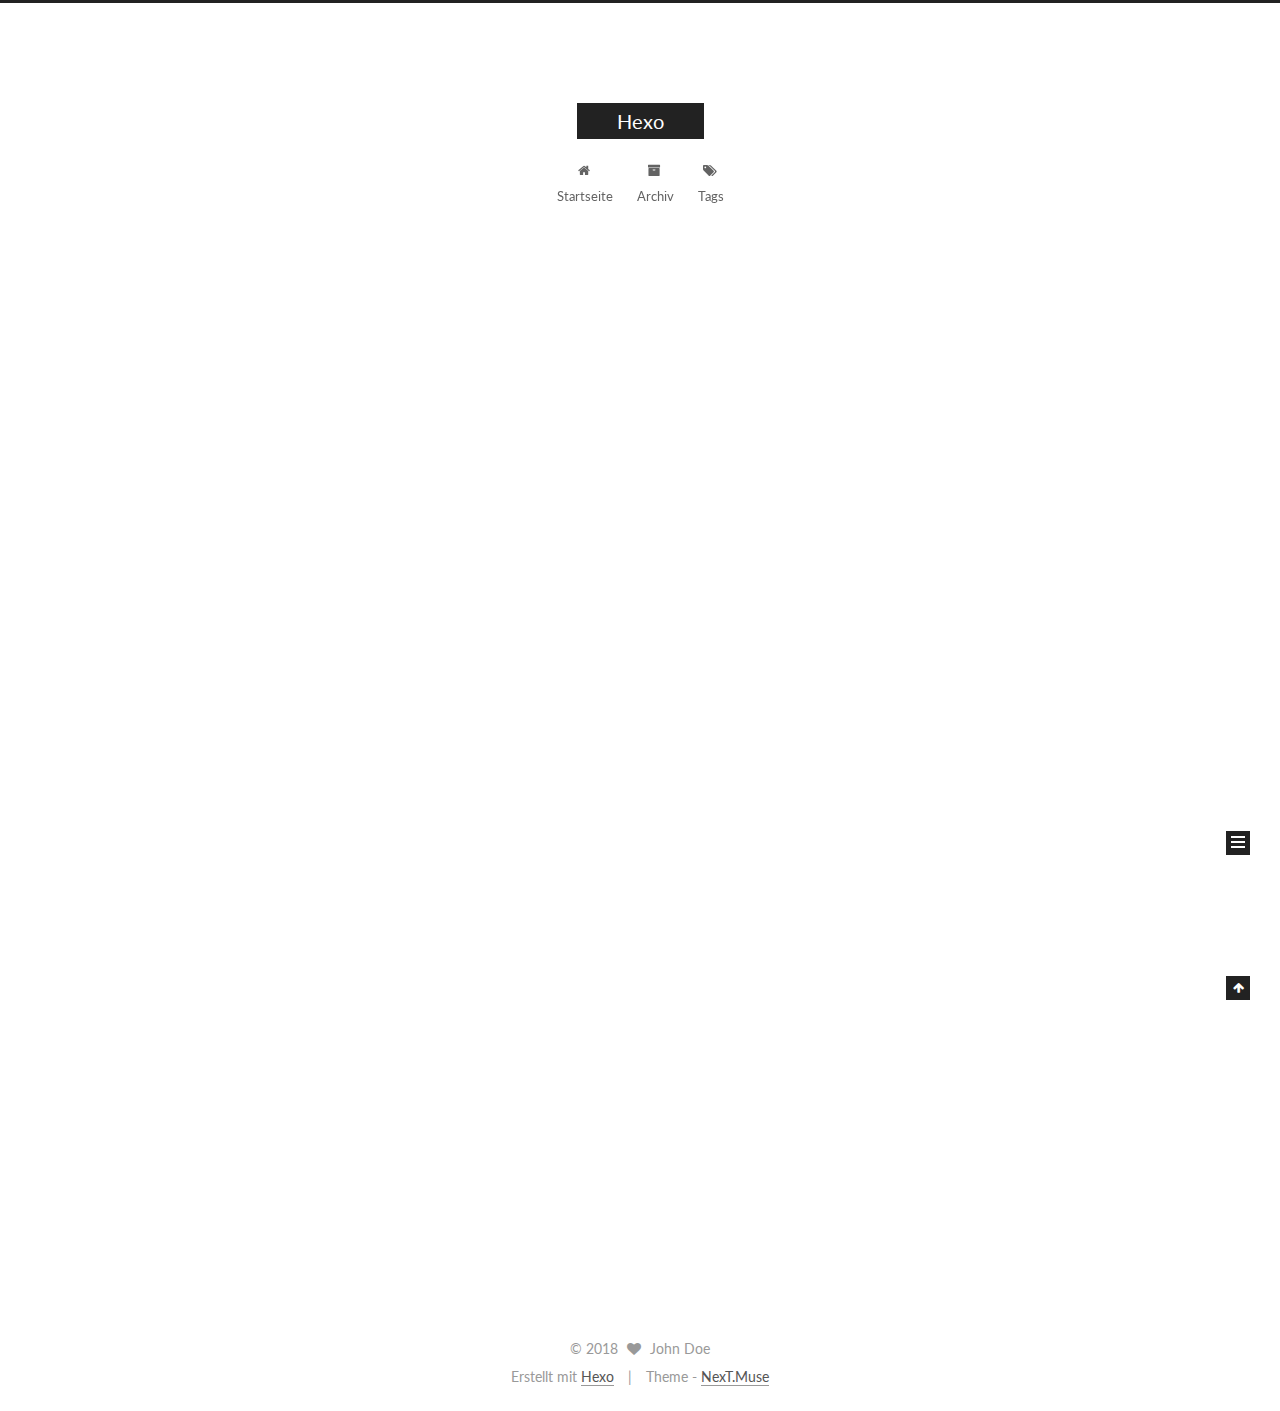
==== commit 8e9bf67c: "Site updated: 2018-03-19 15:33:09" ====
--- a/index.html
+++ b/index.html
@@ -202,7 +202,7 @@
             
               <i class="menu-item-icon fa fa-fw fa-home"></i> <br />
             
-            Home
+            Startseite
           </a>
         </li>
       
@@ -212,7 +212,7 @@
             
               <i class="menu-item-icon fa fa-fw fa-archive"></i> <br />
             
-            Archives
+            Archiv
           </a>
         </li>
       
@@ -288,7 +288,7 @@
                 <i class="fa fa-calendar-o"></i>
               </span>
               
-                <span class="post-meta-item-text">Posted on</span>
+                <span class="post-meta-item-text">Veröffentlicht am</span>
               
               <time title="Post created" itemprop="dateCreated datePublished" datetime="2018-03-19T14:27:09+08:00">
                 2018-03-19
@@ -421,7 +421,7 @@
             <div class="site-state-item site-state-posts">
               <a href="/archives/">
                 <span class="site-state-item-count">1</span>
-                <span class="site-state-item-name">posts</span>
+                <span class="site-state-item-name">Artikel</span>
               </a>
             </div>
           
@@ -475,7 +475,7 @@
 
 
 <div class="powered-by">
-  Powered by <a class="theme-link" href="https://hexo.io">Hexo</a>
+  Erstellt mit  <a class="theme-link" href="https://hexo.io">Hexo</a>
 </div>
 
 <div class="theme-info">
--- a/css/main.css
+++ b/css/main.css
@@ -1807,7 +1807,7 @@
   width: 4px;
   height: 4px;
   border-radius: 50%;
-  background: #29ff96;
+  background: #a3d2ff;
 }
 .links-of-blogroll {
   font-size: 13px;
